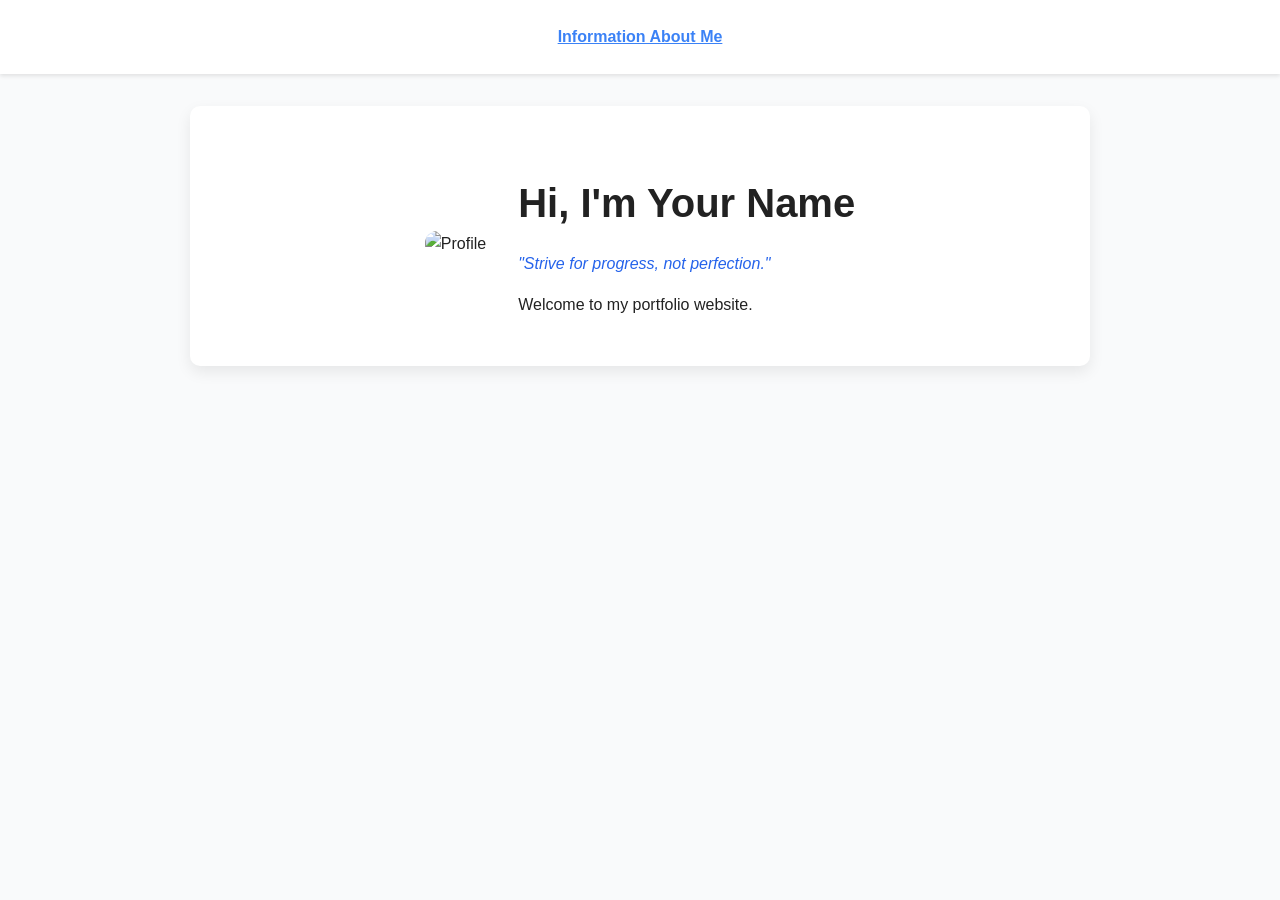
==== index.html @ ace804cc "Update index.html" ====
<!DOCTYPE html>
<html lang="en">
<head>
<meta charset="UTF-8" />
<meta name="viewport" content="width=device-width, initial-scale=1" />
<title>My Portfolio</title>

<style>
  *, *::before, *::after {
    box-sizing: border-box;
  }

  body {
    margin: 0;
    font-family: 'Segoe UI', Tahoma, Geneva, Verdana, sans-serif;
    background: #f9fafb;
    color: #222;
    line-height: 1.6;
  }

  nav {
    background: #fff;
    box-shadow: 0 2px 4px rgba(0,0,0,0.1);
    padding: 1rem;
    position: sticky;
    top: 0;
    display: flex;
    flex-wrap: wrap;
    justify-content: center;
    gap: 1rem;
    z-index: 100;
  }

  nav a {
    padding: 0.5rem;
    border-radius: 5px;
    color: #3b82f6;
    font-weight: 600;
  }

  nav a:hover {
    background: #3b82f6;
    color: #fff;
  }

  .page {
    display: none;
    max-width: 900px;
    margin: 2rem auto;
    padding: 2rem;
    background: #fff;
    border-radius: 10px;
    box-shadow: 0 6px 15px rgba(0,0,0,0.08);
  }

  :target {
    display: block;
  }

  #home {
    display: block;
  }

  .home-container {
    display: flex;
    flex-wrap: wrap;
    gap: 2rem;
    align-items: center;
    justify-content: center;
  }

  .home-image img {
    width: 300px;
    border-radius: 12px;
  }

  .home-text h1 {
    font-size: 2.5rem;
    margin-bottom: 0.5rem;
  }

  .motto {
    font-style: italic;
    color: #2563eb;
  }

  .section-box {
    background: #f1f5f9;
    padding: 1.5rem;
    border-radius: 10px;
  }

  .section-box h2 {
    margin-top: 0;
    color: #1e293b;
  }

  img {
    max-width: 100%;
    border-radius: 8px;
    margin-top: 1rem;
  }

  @media(max-width:700px){
    .home-container {
      flex-direction: column;
    }
  }
</style>

</head>
<body>

<nav>
  <a href="models.html">Information About Me</a>
  
</nav>

<!-- 1 HOME -->
<section id="home" class="page">
  <div class="home-container">
    <div class="home-image">
      <img src="home.jpg" alt="Profile">
    </div>
    <div class="home-text">
      <h1>Hi, I'm Your Name</h1>
      <p class="motto">"Strive for progress, not perfection."</p>
      <p>Welcome to my portfolio website.</p>
    </div>
  </div>
</section>

<!-- 2 ABOUT -->
<section id="about" class="page section-box">
  <h2>About Me</h2>
  <p>Name: Your Name</p>
  <p>Birthday: January 1, 2000</p>
  <img src="https://via.placeholder.com/600x300">
</section>

<!-- 3 SKILLS -->
<section id="skills" class="page section-box">
  <h2>Skills</h2>
  <p>HTML, CSS, JavaScript</p>
</section>

<!-- 4 EDUCATION -->
<section id="education" class="page section-box">
  <h2>Education</h2>
  <p>Your School Name</p>
</section>

<!-- 5 EXPERIENCE -->
<section id="experience" class="page section-box">
  <h2>Experience</h2>
  <p>Student Projects and Practice Works</p>
</section>

<!-- 6 HOBBIES -->
<section id="hobbies" class="page section-box">
  <h2>Hobbies</h2>
  <p>Reading, Gaming, Coding</p>
</section>

<!-- 7 GOALS -->
<section id="goals" class="page section-box">
  <h2>Goals</h2>
  <p>Become a Professional Web Developer</p>
</section>

<!-- 8 PROJECTS -->
<section id="projects" class="page section-box">
  <h2>Projects</h2>
  <p>Sample portfolio, school projects, and mini apps.</p>
</section>

<!-- 9 CONTACT -->
<section id="contact" class="page section-box">
  <h2>Contact</h2>
  <p>Email: yourname@email.com</p>
  <p>Facebook: your profile</p>
  <p>Phone: 09XXXXXXXXX</p>
</section>

<!-- 10 END -->
<section id="end" class="page section-box">
  <h2>Thank You</h2>
  <p>Thank you for visiting my portfolio website.</p>
  <p>Have a great day!</p>
</section>

</body>
</html>
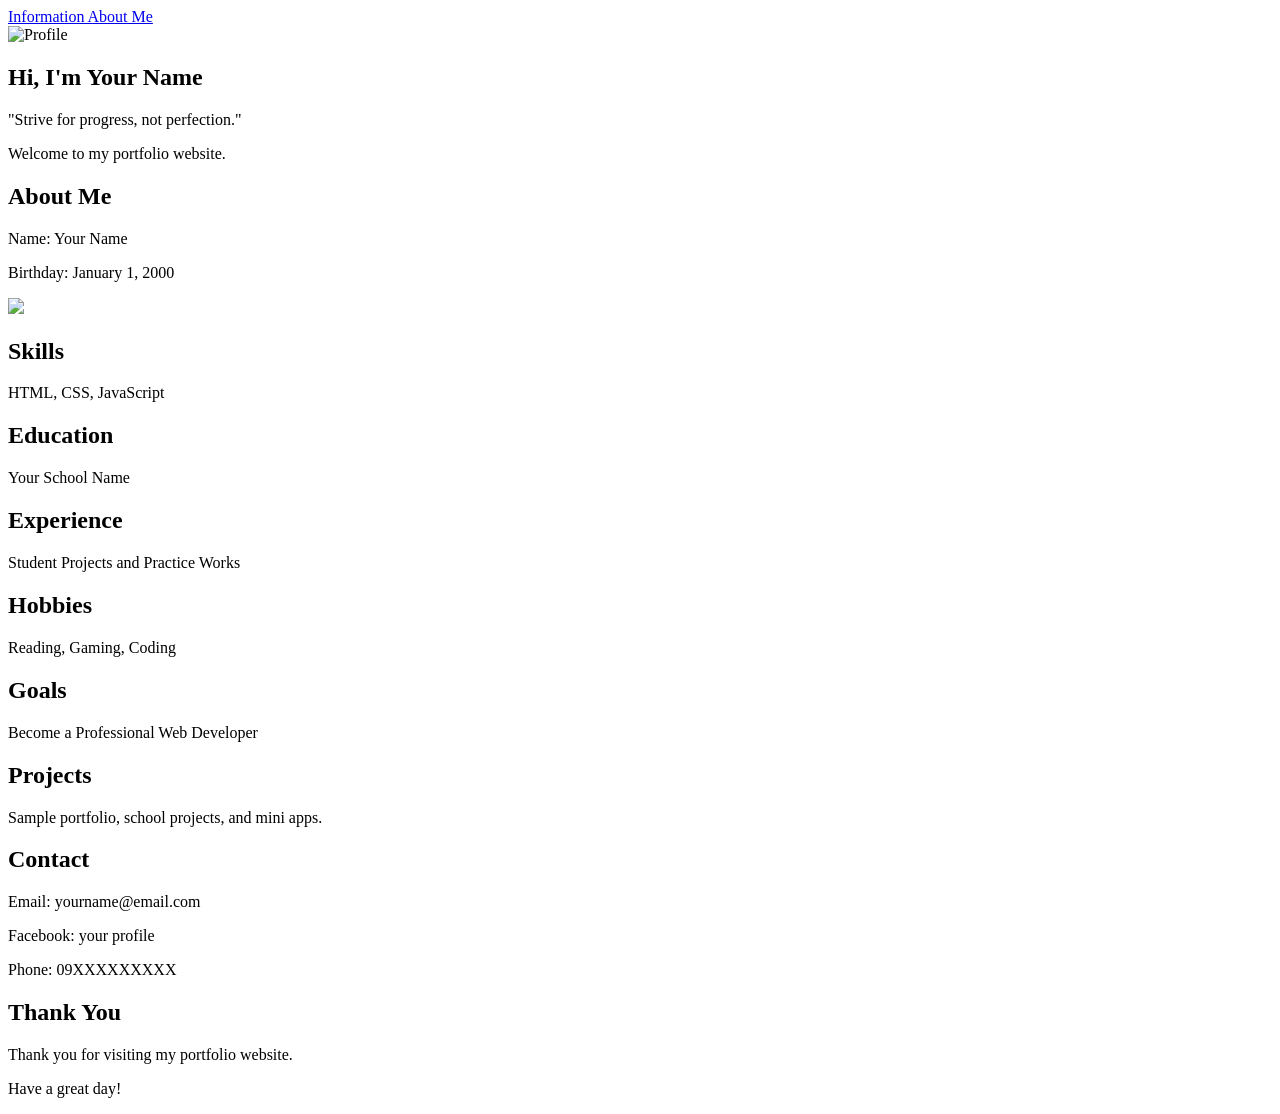
==== commit b269f718: "Update index.html" ====
--- a/index.html
+++ b/index.html
@@ -4,109 +4,6 @@
 <meta charset="UTF-8" />
 <meta name="viewport" content="width=device-width, initial-scale=1" />
 <title>My Portfolio</title>
-
-<style>
-  *, *::before, *::after {
-    box-sizing: border-box;
-  }
-
-  body {
-    margin: 0;
-    font-family: 'Segoe UI', Tahoma, Geneva, Verdana, sans-serif;
-    background: #f9fafb;
-    color: #222;
-    line-height: 1.6;
-  }
-
-  nav {
-    background: #fff;
-    box-shadow: 0 2px 4px rgba(0,0,0,0.1);
-    padding: 1rem;
-    position: sticky;
-    top: 0;
-    display: flex;
-    flex-wrap: wrap;
-    justify-content: center;
-    gap: 1rem;
-    z-index: 100;
-  }
-
-  nav a {
-    padding: 0.5rem;
-    border-radius: 5px;
-    color: #3b82f6;
-    font-weight: 600;
-  }
-
-  nav a:hover {
-    background: #3b82f6;
-    color: #fff;
-  }
-
-  .page {
-    display: none;
-    max-width: 900px;
-    margin: 2rem auto;
-    padding: 2rem;
-    background: #fff;
-    border-radius: 10px;
-    box-shadow: 0 6px 15px rgba(0,0,0,0.08);
-  }
-
-  :target {
-    display: block;
-  }
-
-  #home {
-    display: block;
-  }
-
-  .home-container {
-    display: flex;
-    flex-wrap: wrap;
-    gap: 2rem;
-    align-items: center;
-    justify-content: center;
-  }
-
-  .home-image img {
-    width: 300px;
-    border-radius: 12px;
-  }
-
-  .home-text h1 {
-    font-size: 2.5rem;
-    margin-bottom: 0.5rem;
-  }
-
-  .motto {
-    font-style: italic;
-    color: #2563eb;
-  }
-
-  .section-box {
-    background: #f1f5f9;
-    padding: 1.5rem;
-    border-radius: 10px;
-  }
-
-  .section-box h2 {
-    margin-top: 0;
-    color: #1e293b;
-  }
-
-  img {
-    max-width: 100%;
-    border-radius: 8px;
-    margin-top: 1rem;
-  }
-
-  @media(max-width:700px){
-    .home-container {
-      flex-direction: column;
-    }
-  }
-</style>
 
 </head>
 <body>
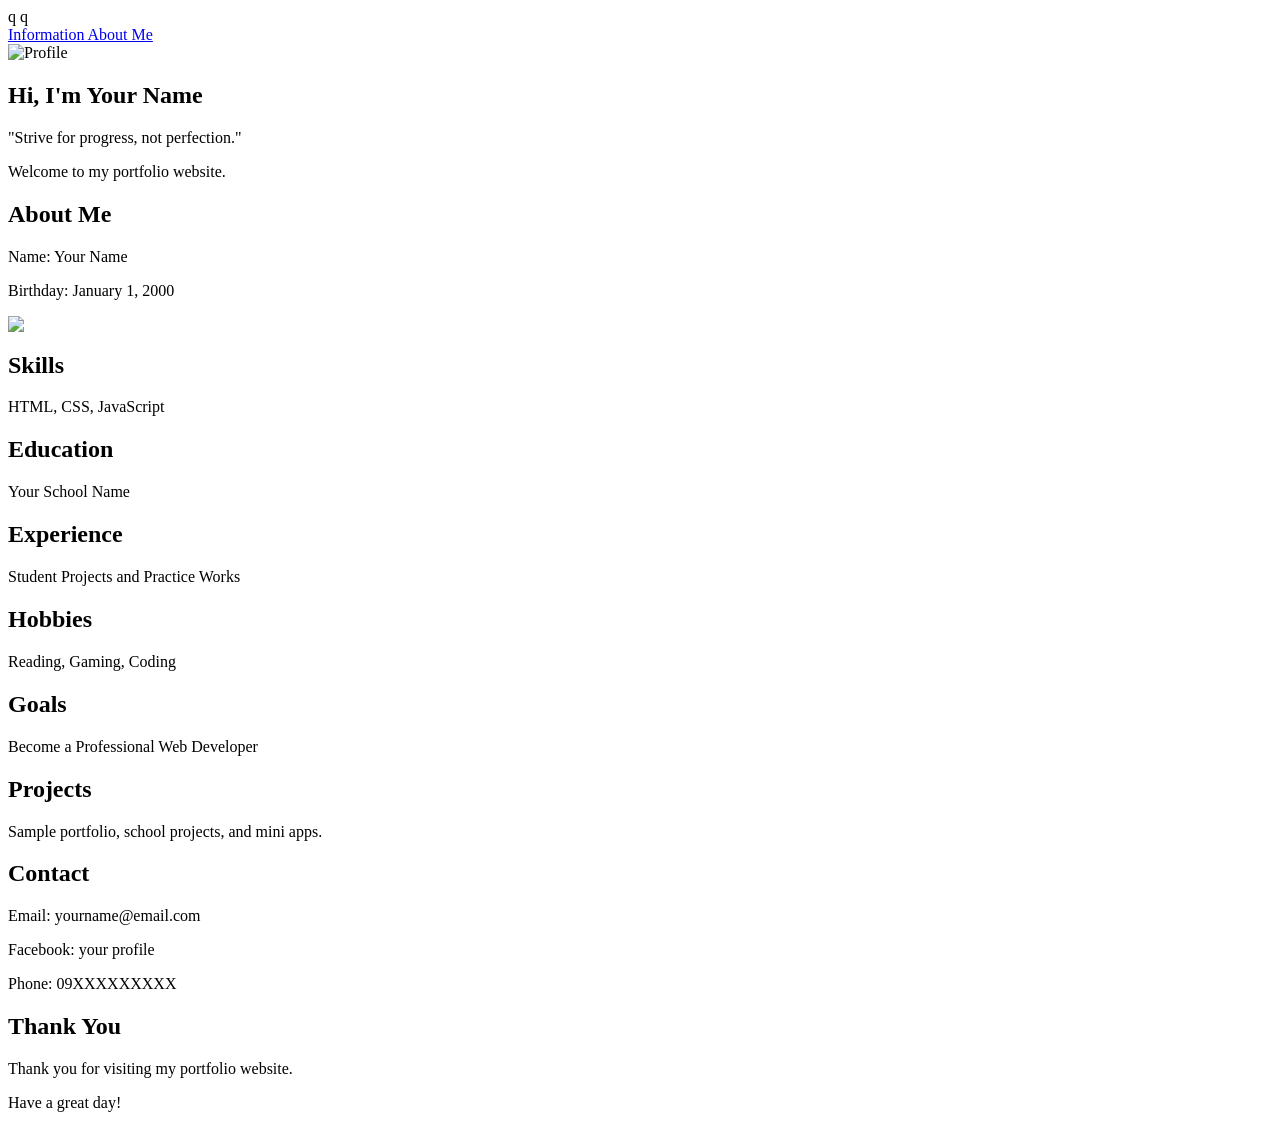
==== commit 3b0b6e78: "Update index.html" ====
--- a/index.html
+++ b/index.html
@@ -1,9 +1,15 @@
-<!DOCTYPE html>
+q<!DOCTYPE html>
 <html lang="en">
 <head>
 <meta charset="UTF-8" />
 <meta name="viewport" content="width=device-width, initial-scale=1" />
 <title>My Portfolio</title>
+
+<link rel="stylesheet" href="../css/style.css" />
+  
+
+</head>q
+
 
 </head>
 <body>
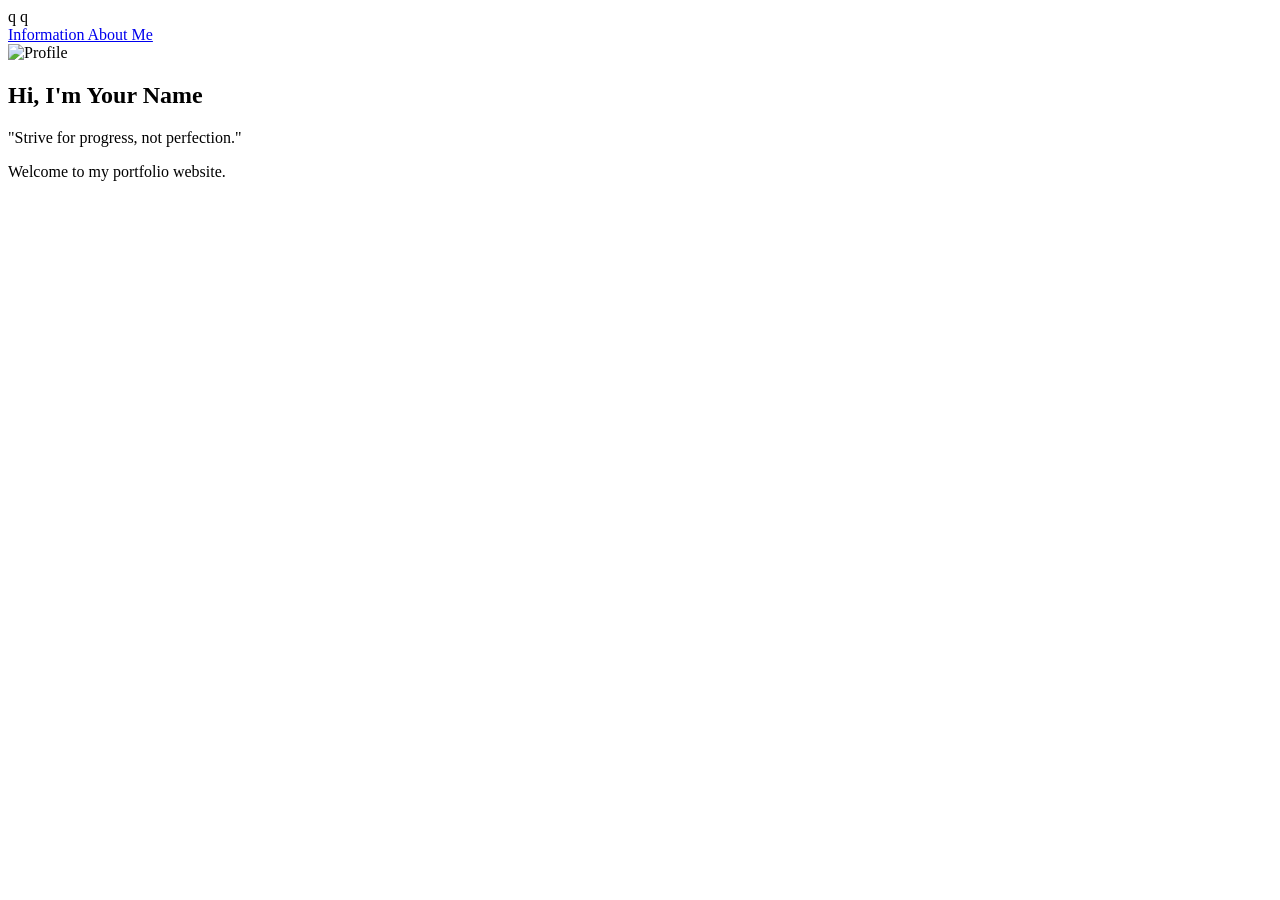
==== commit 90757b09: "Update index.html" ====
--- a/index.html
+++ b/index.html
@@ -33,64 +33,7 @@
   </div>
 </section>
 
-<!-- 2 ABOUT -->
-<section id="about" class="page section-box">
-  <h2>About Me</h2>
-  <p>Name: Your Name</p>
-  <p>Birthday: January 1, 2000</p>
-  <img src="https://via.placeholder.com/600x300">
-</section>
 
-<!-- 3 SKILLS -->
-<section id="skills" class="page section-box">
-  <h2>Skills</h2>
-  <p>HTML, CSS, JavaScript</p>
-</section>
-
-<!-- 4 EDUCATION -->
-<section id="education" class="page section-box">
-  <h2>Education</h2>
-  <p>Your School Name</p>
-</section>
-
-<!-- 5 EXPERIENCE -->
-<section id="experience" class="page section-box">
-  <h2>Experience</h2>
-  <p>Student Projects and Practice Works</p>
-</section>
-
-<!-- 6 HOBBIES -->
-<section id="hobbies" class="page section-box">
-  <h2>Hobbies</h2>
-  <p>Reading, Gaming, Coding</p>
-</section>
-
-<!-- 7 GOALS -->
-<section id="goals" class="page section-box">
-  <h2>Goals</h2>
-  <p>Become a Professional Web Developer</p>
-</section>
-
-<!-- 8 PROJECTS -->
-<section id="projects" class="page section-box">
-  <h2>Projects</h2>
-  <p>Sample portfolio, school projects, and mini apps.</p>
-</section>
-
-<!-- 9 CONTACT -->
-<section id="contact" class="page section-box">
-  <h2>Contact</h2>
-  <p>Email: yourname@email.com</p>
-  <p>Facebook: your profile</p>
-  <p>Phone: 09XXXXXXXXX</p>
-</section>
-
-<!-- 10 END -->
-<section id="end" class="page section-box">
-  <h2>Thank You</h2>
-  <p>Thank you for visiting my portfolio website.</p>
-  <p>Have a great day!</p>
-</section>
 
 </body>
 </html>
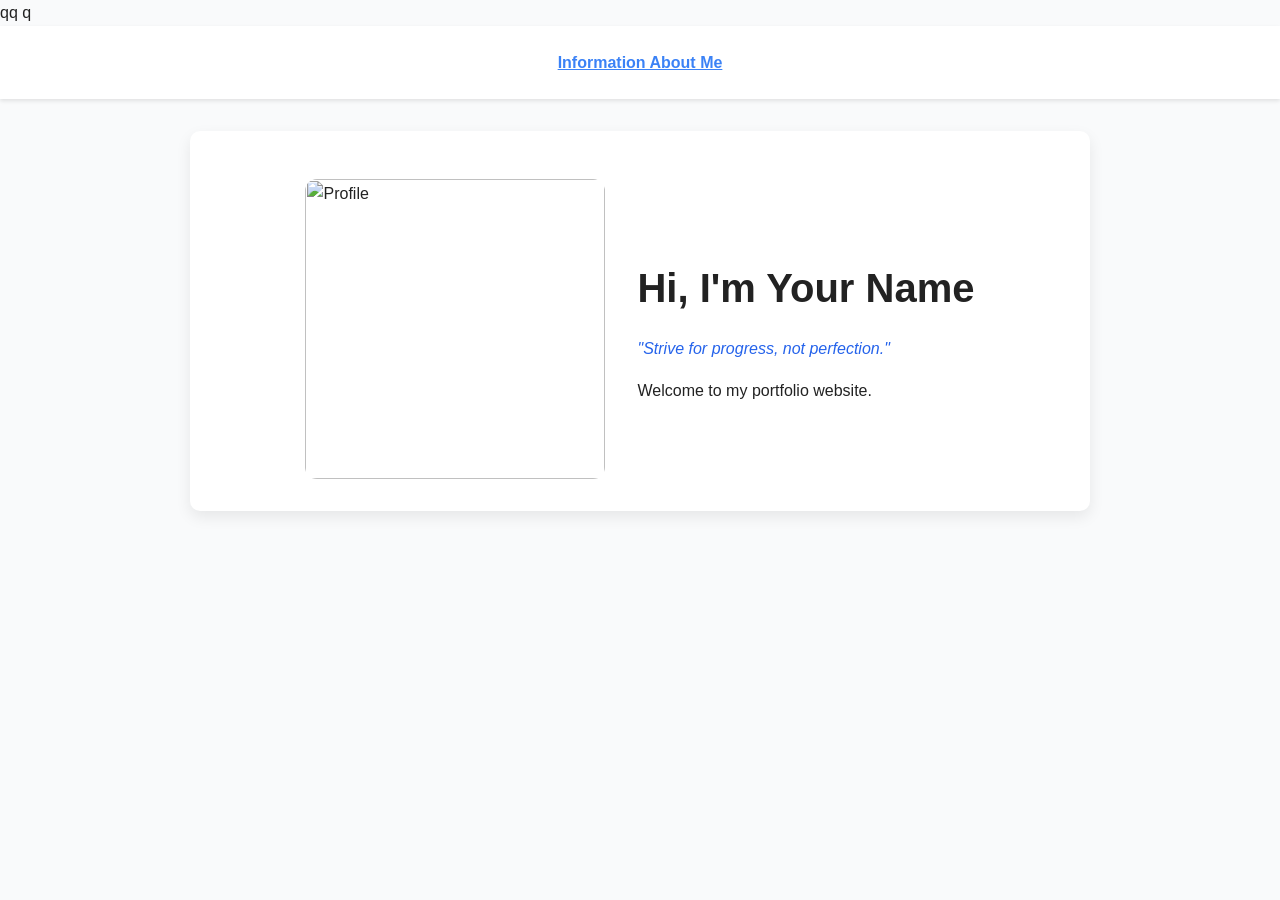
==== commit 7d0f1868: "Update index.html" ====
--- a/index.html
+++ b/index.html
@@ -1,11 +1,11 @@
-q<!DOCTYPE html>
+qq<!DOCTYPE html>
 <html lang="en">
 <head>
 <meta charset="UTF-8" />
 <meta name="viewport" content="width=device-width, initial-scale=1" />
 <title>My Portfolio</title>
 
-<link rel="stylesheet" href="../css/style.css" />
+<link rel="stylesheet" href="style.css" />
   
 
 </head>q
--- a/style.css
+++ b/style.css
@@ -0,0 +1,102 @@
+
+  *, *::before, *::after {
+    box-sizing: border-box;
+  }
+
+  body {
+    margin: 0;
+    font-family: 'Segoe UI', Tahoma, Geneva, Verdana, sans-serif;
+    background: #f9fafb;
+    color: #222;
+    line-height: 1.6;
+  }
+
+  nav {
+    background: #fff;
+    box-shadow: 0 2px 4px rgba(0,0,0,0.1);
+    padding: 1rem;
+    position: sticky;
+    top: 0;
+    display: flex;
+    flex-wrap: wrap;
+    justify-content: center;
+    gap: 1rem;
+    z-index: 100;
+  }
+
+  nav a {
+    padding: 0.5rem;
+    border-radius: 5px;
+    color: #3b82f6;
+    font-weight: 600;
+  }
+
+  nav a:hover {
+    background: #3b82f6;
+    color: #fff;
+  }
+
+  .page {
+    display: none;
+    max-width: 900px;
+    margin: 2rem auto;
+    padding: 2rem;
+    background: #fff;
+    border-radius: 10px;
+    box-shadow: 0 6px 15px rgba(0,0,0,0.08);
+  }
+
+  :target {
+    display: block;
+  }
+
+  #home {
+    display: block;
+  }
+
+  .home-container {
+    display: flex;
+    flex-wrap: wrap;
+    gap: 2rem;
+    align-items: center;
+    justify-content: center;
+  }
+
+  .home-image img {
+    width: 300px;
+    border-radius: 12px;
+  }
+
+  .home-text h1 {
+    font-size: 2.5rem;
+    margin-bottom: 0.5rem;
+  }
+
+  .motto {
+    font-style: italic;
+    color: #2563eb;
+  }
+
+  .section-box {
+    background: #f1f5f9;
+    padding: 1.5rem;
+    border-radius: 10px;
+  }
+
+  .section-box h2 {
+    margin-top: 0;
+    color: #1e293b;
+  }
+
+  img {
+    max-width: 100%;
+    border-radius: 8px;
+    margin-top: 1rem;
+  }
+
+  @media(max-width:700px){
+    .home-container {
+      flex-direction: column;
+    }
+  }
+  
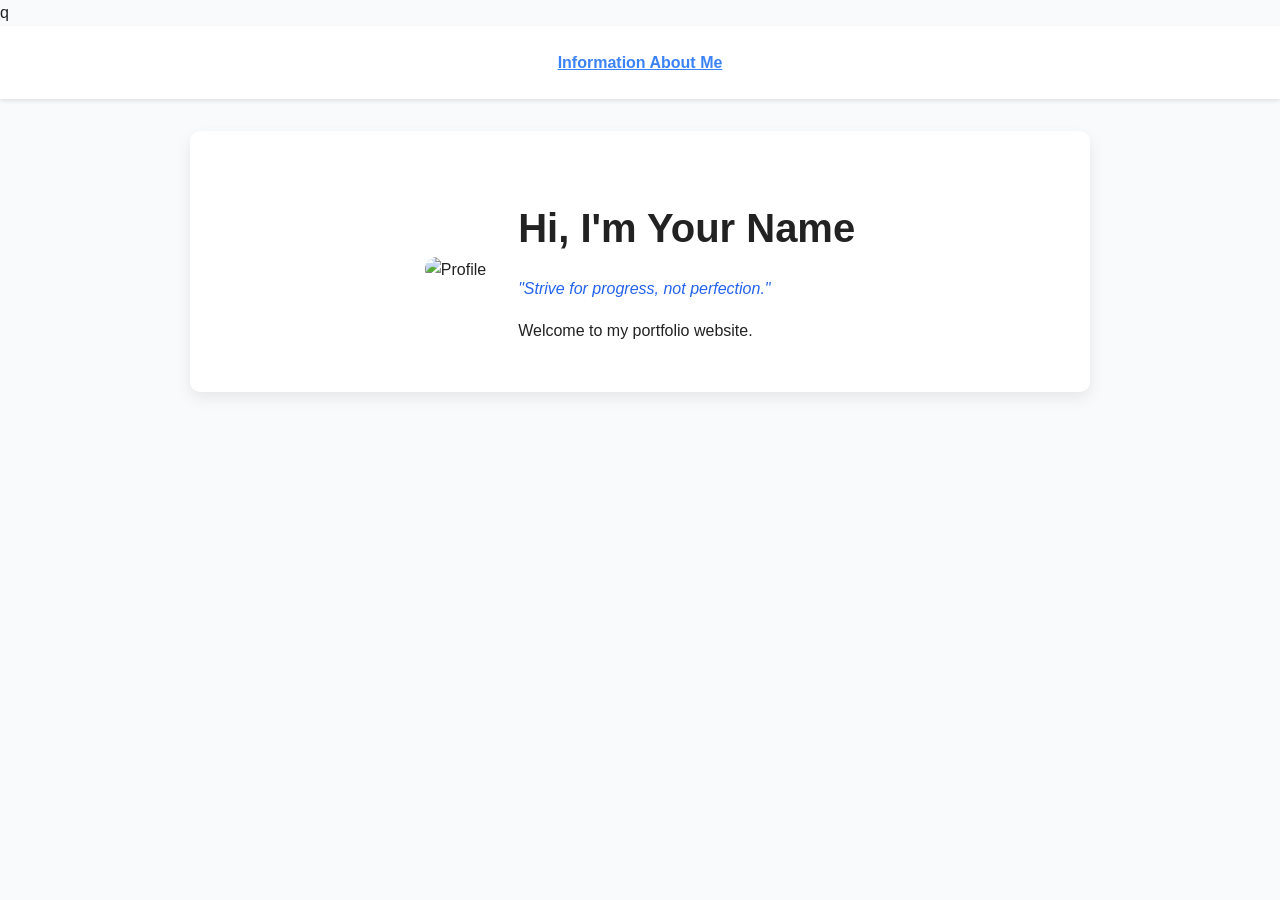
==== commit ac7d1a0a: "Update index.html" ====
--- a/index.html
+++ b/index.html
@@ -1,4 +1,4 @@
-qq<!DOCTYPE html>
+<!DOCTYPE html>
 <html lang="en">
 <head>
 <meta charset="UTF-8" />
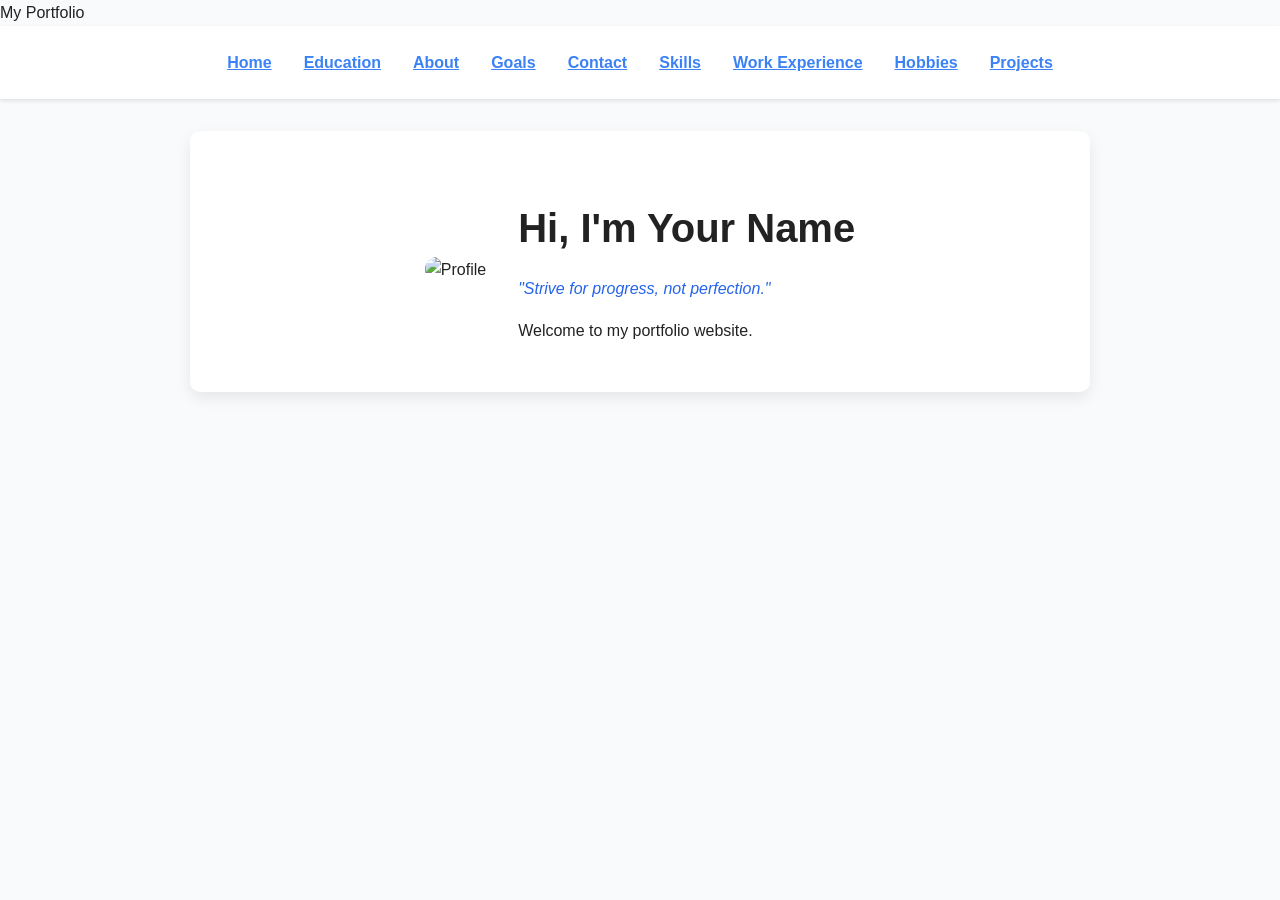
==== commit e3b49cb4: "Update index.html" ====
--- a/index.html
+++ b/index.html
@@ -8,16 +8,25 @@
 <link rel="stylesheet" href="style.css" />
   
 
-</head>q
+</head>
+
+<header class="navbar">
+  <div class="logo"><i class="fas fa-car"></i> My Portfolio</div>
+  <nav class="nav-menu">
+    <a href="index.html">Home</a>
+    <a href="educ.html">Education</a>
+    <a href="abouts.html">About</a>
+    <a href="goals.html">Goals</a>
+    <a href="contact.html">Contact</a>
+    <a href="skills.html">Skills</a>
+    <a href="experience.html">Work Experience</a>
+    <a href="hobbies.html">Hobbies</a>
+    <a href="projects.html">Projects</a>
+  </nav>
+</header>
+<body>
 
 
-</head>
-<body>
-
-<nav>
-  <a href="models.html">Information About Me</a>
-  
-</nav>
 
 <!-- 1 HOME -->
 <section id="home" class="page">
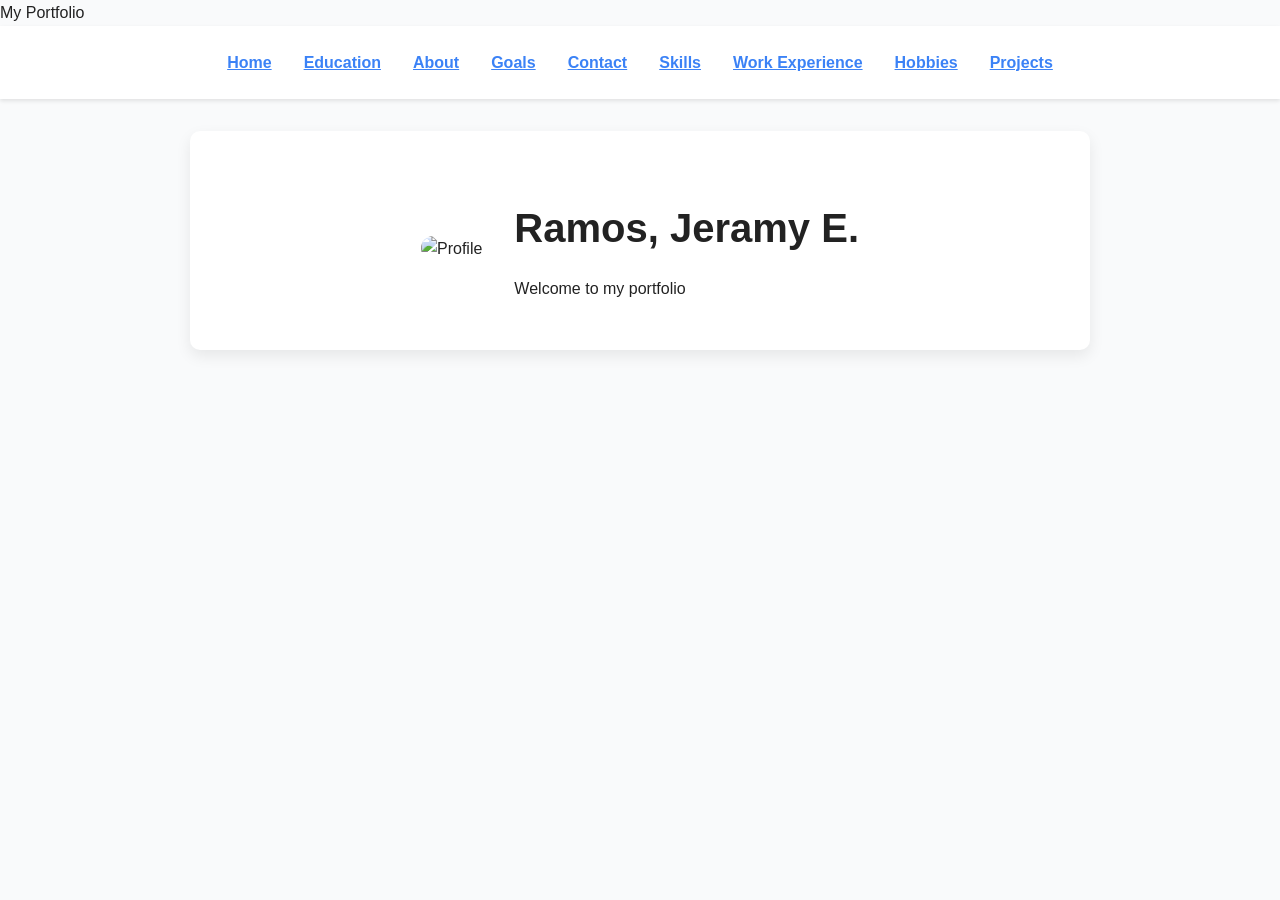
==== commit 688b9788: "Update index.html" ====
--- a/index.html
+++ b/index.html
@@ -35,9 +35,8 @@
       <img src="home.jpg" alt="Profile">
     </div>
     <div class="home-text">
-      <h1>Hi, I'm Your Name</h1>
-      <p class="motto">"Strive for progress, not perfection."</p>
-      <p>Welcome to my portfolio website.</p>
+     <h1><b> Ramos, Jeramy E. </b></h1>    
+      <p>Welcome to my portfolio</p>
     </div>
   </div>
 </section>
